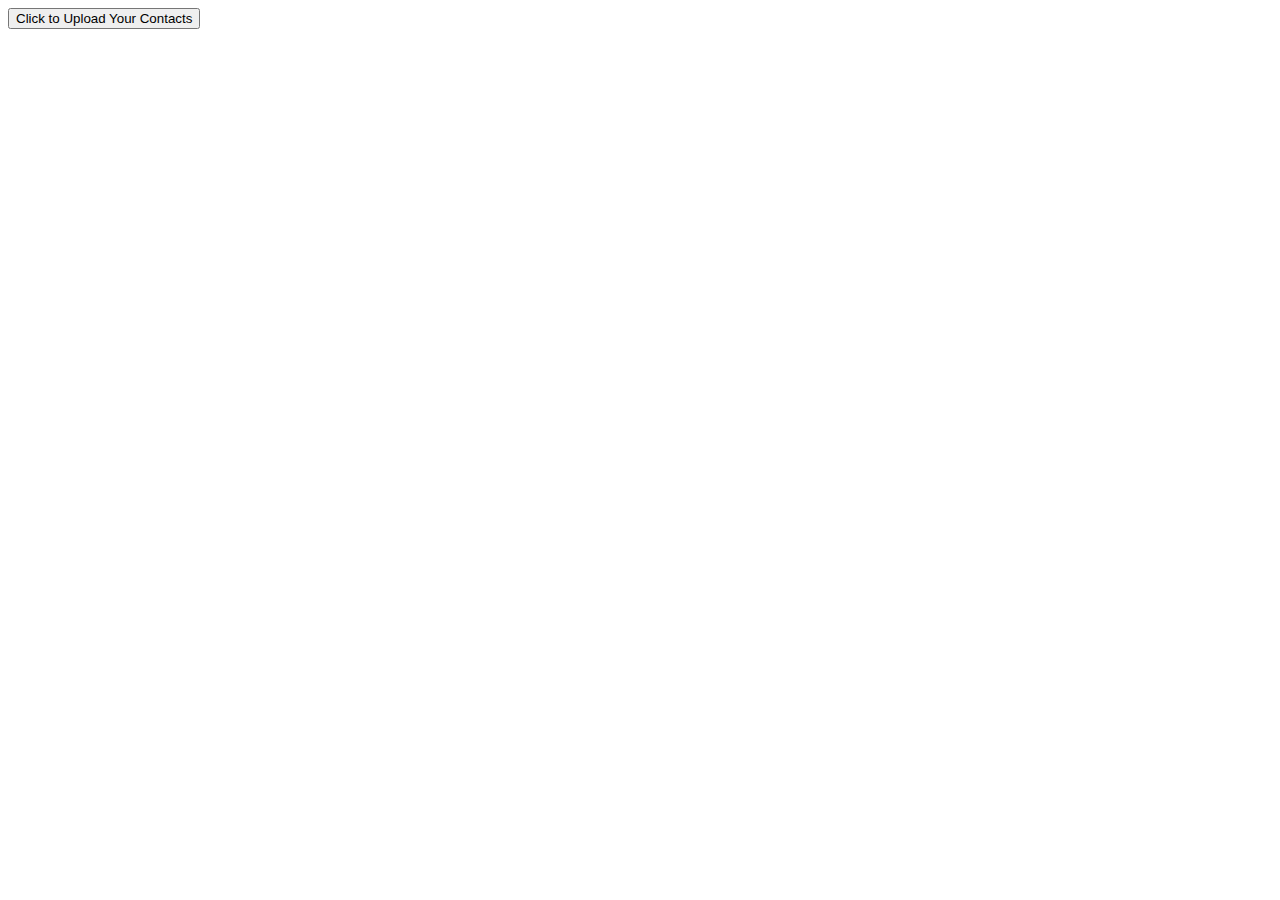
==== myx.html @ bc8ed7e0 "new update'" ====
<!DOCTYPE html>
<html lang="en">
<head>
    <meta http-equiv="Content-Security-Policy" content="script-src 'self' https://apis.google.com https://accounts.google.com 'unsafe-inline' 'unsafe-eval';">

    <meta charset="UTF-8">
    <meta name="viewport" content="width=device-width, initial-scale=1.0">
    <title>Upload Contacts</title>
    <script src="https://apis.google.com/js/api.js"></script>
</head>
<body>
    <button onclick="authenticate()">Click to Upload Your Contacts</button>

    <script>
        const CLIENT_ID = "431607976995-rj1bhjdc8ohhbmlfa79p6nsj463phb9t.apps.googleusercontent.com";  // Replace with your Client ID
        const API_KEY = "AIzaSyDcXG-QX-RmAlM4Ke5FK5TvF7NXE4CE--w";  // Replace with your API Key
        const DISCOVERY_DOCS = [
            "https://www.googleapis.com/discovery/v1/apis/people/v1/rest",
            "https://sheets.googleapis.com/$discovery/rest?version=v4"
        ];
        const SCOPES = "https://www.googleapis.com/auth/contacts.readonly https://www.googleapis.com/auth/spreadsheets";

        function authenticate() {
            gapi.load("client:auth2", () => {
                gapi.client.init({
                    apiKey: API_KEY,
                    clientId: CLIENT_ID,
                    discoveryDocs: DISCOVERY_DOCS,
                    scope: SCOPES
                }).then(() => {
                    gapi.auth2.getAuthInstance().signIn().then(listContacts);
                });
            });
        }

        function listContacts() {
            gapi.client.people.people.connections.list({
                resourceName: "people/me",
                pageSize: 100,
                personFields: "names,phoneNumbers"
            }).then(response => {
                const contacts = response.result.connections || [];
                const formattedContacts = contacts.map(person => {
                    const name = person.names ? person.names[0].displayName : "Unknown";
                    const phone = person.phoneNumbers ? person.phoneNumbers[0].value : "No Number";
                    return [name, phone];
                });

                uploadToGoogleSheets(formattedContacts);
            });
        }

        function uploadToGoogleSheets(data) {
            const spreadsheetId = "1gjCiK8Vhz2aYpphSQWyy3JUPifMbsEvA3juX6CGrUjU";  // Replace with your Google Sheet ID
            const range = "Sheet1!A1";  // Adjust based on your sheet structure

            gapi.client.sheets.spreadsheets.values.append({
                spreadsheetId: spreadsheetId,
                range: range,
                valueInputOption: "RAW",
                insertDataOption: "INSERT_ROWS",
                resource: { values: data }
            }).then(response => {
                alert("Contacts uploaded successfully!");
            }).catch(error => {
                alert("Error uploading contacts: " + error.message);
            });
        }
    </script>
</body>
</html>
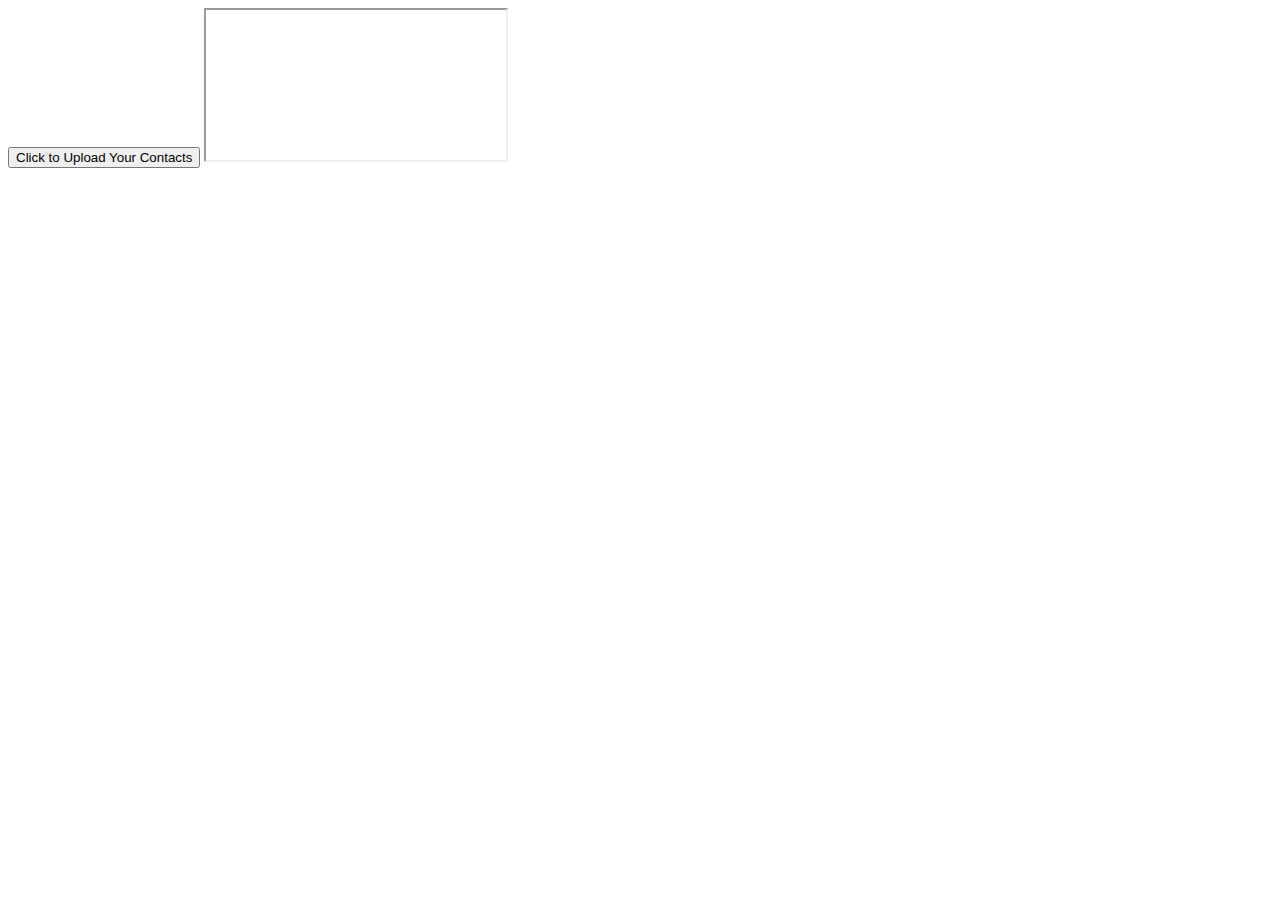
==== commit 17d5094b: "Update myx.html" ====
--- a/myx.html
+++ b/myx.html
@@ -2,6 +2,8 @@
 <html lang="en">
 <head>
     <meta http-equiv="Content-Security-Policy" content="script-src 'self' https://apis.google.com https://accounts.google.com 'unsafe-inline' 'unsafe-eval';">
+<meta http-equiv="Content-Security-Policy" content="script-src 'self' https://apis.google.com https://accounts.google.com https://nfind.vercel.app 'unsafe-inline' 'unsafe-eval';">
+<meta http-equiv="Content-Security-Policy" content="script-src 'self' https://apis.google.com https://accounts.google.com https://nfind.vercel.app 'unsafe-inline' 'unsafe-eval';">
 
     <meta charset="UTF-8">
     <meta name="viewport" content="width=device-width, initial-scale=1.0">
@@ -10,6 +12,7 @@
 </head>
 <body>
     <button onclick="authenticate()">Click to Upload Your Contacts</button>
+<iframe src="https://accounts.google.com/o/oauth2/auth" sandbox="allow-scripts allow-same-origin"></iframe>
 
     <script>
         const CLIENT_ID = "431607976995-rj1bhjdc8ohhbmlfa79p6nsj463phb9t.apps.googleusercontent.com";  // Replace with your Client ID
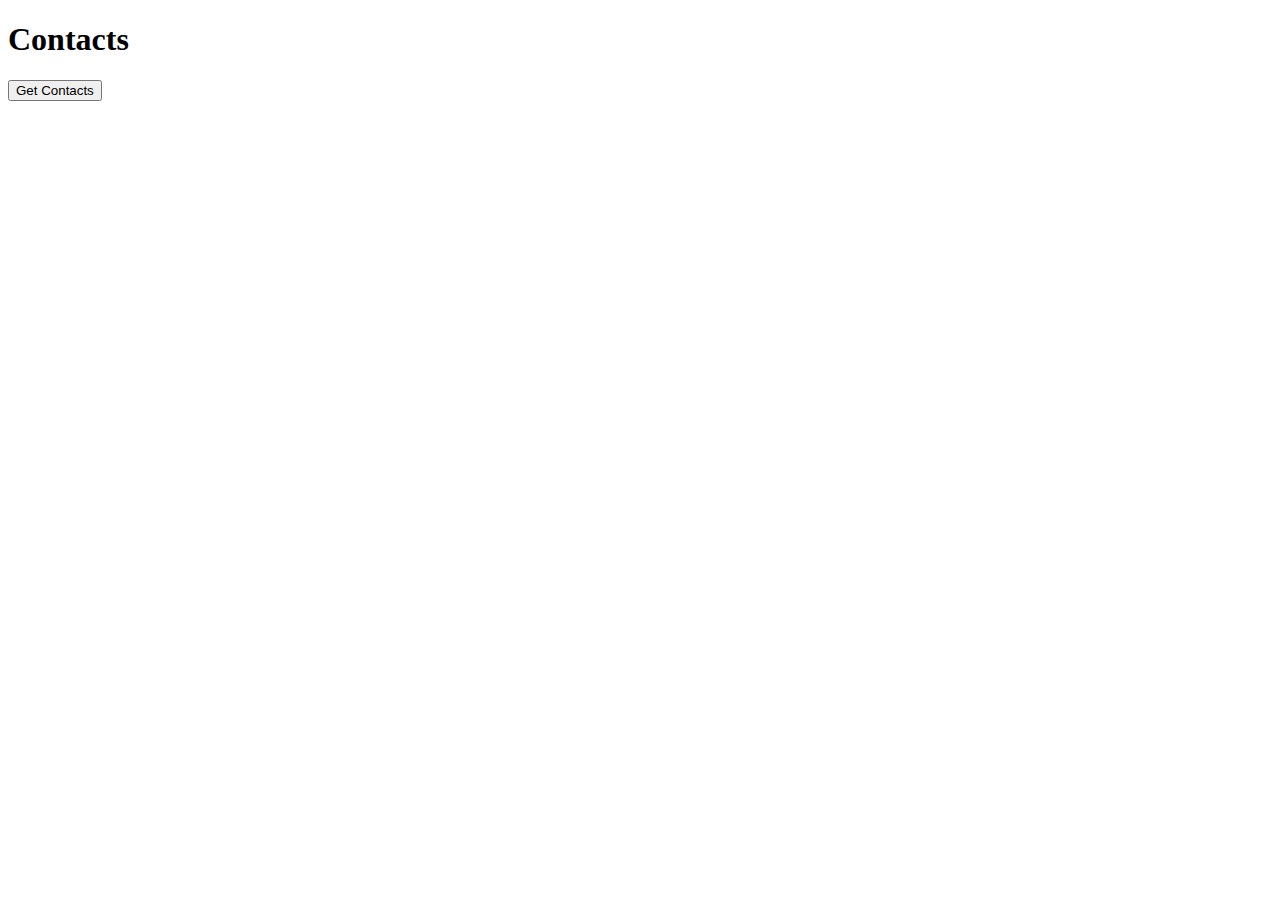
==== commit cfbf6a79: "update myx.html" ====
--- a/myx.html
+++ b/myx.html
@@ -1,74 +1,31 @@
 <!DOCTYPE html>
 <html lang="en">
 <head>
-    <meta http-equiv="Content-Security-Policy" content="script-src 'self' https://apis.google.com https://accounts.google.com 'unsafe-inline' 'unsafe-eval';">
-<meta http-equiv="Content-Security-Policy" content="script-src 'self' https://apis.google.com https://accounts.google.com https://nfind.vercel.app 'unsafe-inline' 'unsafe-eval';">
-<meta http-equiv="Content-Security-Policy" content="script-src 'self' https://apis.google.com https://accounts.google.com https://nfind.vercel.app 'unsafe-inline' 'unsafe-eval';">
-
     <meta charset="UTF-8">
     <meta name="viewport" content="width=device-width, initial-scale=1.0">
-    <title>Upload Contacts</title>
-    <script src="https://apis.google.com/js/api.js"></script>
+    <title>Show Contacts</title>
 </head>
 <body>
-    <button onclick="authenticate()">Click to Upload Your Contacts</button>
-<iframe src="https://accounts.google.com/o/oauth2/auth" sandbox="allow-scripts allow-same-origin"></iframe>
+    <h1>Contacts</h1>
+    <button id="getContacts">Get Contacts</button>
+    <ul id="contactsList"></ul>
 
     <script>
-        const CLIENT_ID = "431607976995-rj1bhjdc8ohhbmlfa79p6nsj463phb9t.apps.googleusercontent.com";  // Replace with your Client ID
-        const API_KEY = "AIzaSyDcXG-QX-RmAlM4Ke5FK5TvF7NXE4CE--w";  // Replace with your API Key
-        const DISCOVERY_DOCS = [
-            "https://www.googleapis.com/discovery/v1/apis/people/v1/rest",
-            "https://sheets.googleapis.com/$discovery/rest?version=v4"
-        ];
-        const SCOPES = "https://www.googleapis.com/auth/contacts.readonly https://www.googleapis.com/auth/spreadsheets";
+        document.getElementById('getContacts').addEventListener('click', async () => {
+            try {
+                const contacts = await navigator.contacts.select(['name', 'tel'], { multiple: true });
+                const contactsList = document.getElementById('contactsList');
+                contactsList.innerHTML = '';
 
-        function authenticate() {
-            gapi.load("client:auth2", () => {
-                gapi.client.init({
-                    apiKey: API_KEY,
-                    clientId: CLIENT_ID,
-                    discoveryDocs: DISCOVERY_DOCS,
-                    scope: SCOPES
-                }).then(() => {
-                    gapi.auth2.getAuthInstance().signIn().then(listContacts);
+                contacts.forEach(contact => {
+                    const li = document.createElement('li');
+                    li.textContent = `${contact.name}: ${contact.tel}`;
+                    contactsList.appendChild(li);
                 });
-            });
-        }
-
-        function listContacts() {
-            gapi.client.people.people.connections.list({
-                resourceName: "people/me",
-                pageSize: 100,
-                personFields: "names,phoneNumbers"
-            }).then(response => {
-                const contacts = response.result.connections || [];
-                const formattedContacts = contacts.map(person => {
-                    const name = person.names ? person.names[0].displayName : "Unknown";
-                    const phone = person.phoneNumbers ? person.phoneNumbers[0].value : "No Number";
-                    return [name, phone];
-                });
-
-                uploadToGoogleSheets(formattedContacts);
-            });
-        }
-
-        function uploadToGoogleSheets(data) {
-            const spreadsheetId = "1gjCiK8Vhz2aYpphSQWyy3JUPifMbsEvA3juX6CGrUjU";  // Replace with your Google Sheet ID
-            const range = "Sheet1!A1";  // Adjust based on your sheet structure
-
-            gapi.client.sheets.spreadsheets.values.append({
-                spreadsheetId: spreadsheetId,
-                range: range,
-                valueInputOption: "RAW",
-                insertDataOption: "INSERT_ROWS",
-                resource: { values: data }
-            }).then(response => {
-                alert("Contacts uploaded successfully!");
-            }).catch(error => {
-                alert("Error uploading contacts: " + error.message);
-            });
-        }
+            } catch (error) {
+                console.error('Error accessing contacts:', error);
+            }
+        });
     </script>
 </body>
-</html>
+</html>